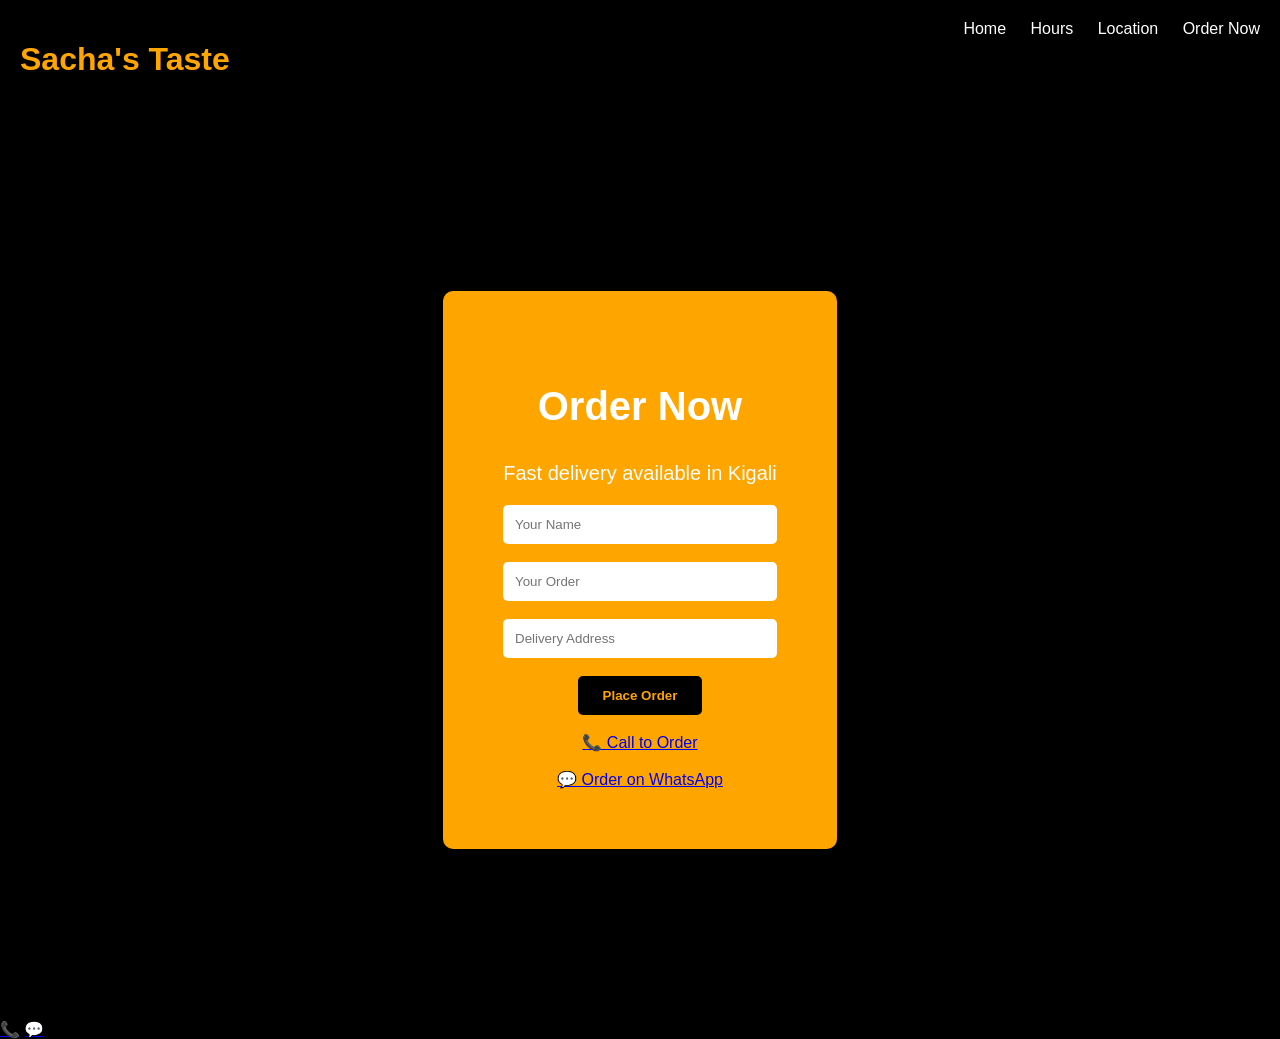
==== contact.html @ 02c011ac "remove index.html" ====
<!DOCTYPE html>
<html lang="en">
<head>
    <meta charset="UTF-8">
    <meta name="viewport" content="width=device-width, initial-scale=1.0">
    <title>Order Now</title>
    <link rel="stylesheet" href="style1.css">
</head>
<body>

<header>
    <h1>Sacha's Taste</h1>

    <nav>
        <a href="home.html">Home</a>
        <a href="hours.html">Hours</a>
        <a href="location.html">Location</a>
        <a href="contact.html">Order Now</a>
    </nav>
</header>

<section class="section">
    <div class="box">
        <h1>Order Now</h1>
        <p>Fast delivery available in Kigali</p>

        <form onsubmit="sendToWhatsApp(event)">
    <input type="text" id="name" placeholder="Your Name" required><br><br>

    <input type="text" id="order" placeholder="Your Order" required><br><br>

    <input type="text" id="address" placeholder="Delivery Address" required><br><br>

    <button type="submit">Place Order</button>
      </form>

        <br>

        <a href="tel:+250788436863" class="call-btn">📞 Call to Order</a>
        <br><br>
        <a href="https://wa.me/250788436863" class="call-btn">💬 Order on WhatsApp</a>
    </div>
</section>

<a href="tel:+250788436863" class="floating-call">📞</a>
<a href="https://wa.me/250788436863" class="floating-whatsapp">💬</a>
<script>
function sendToWhatsApp(event) {
    event.preventDefault();

    let name = document.getElementById("name").value;
    let order = document.getElementById("order").value;
    let address = document.getElementById("address").value;

    let phoneNumber = "250788436863";

    let message = `🍔 *NEW ORDER* 🍔%0A%0A
    👤 Name: ${name}%0A
    🛒 Order: ${order}%0A
    📍 Address: ${address}`;

    let url = `https://wa.me/${phoneNumber}?text=${message}`;

    window.open(url, "_blank");
}
</script>

</body>
</html>
---- style1.css ----
body {
    margin: 0;
    font-family: Arial, sans-serif;
    background: black;
    color: white;
}
header {
    display: flex;
    justify-content: space-between;
    padding: 20px;
    background: black;
}

header h1 {
    color: orange;
}

nav a {
    color: white;
    margin-left: 20px;
    text-decoration: none;
}

nav a:hover {
    color: orange;
}

.section {
    height: 100vh;
    display: flex;
    justify-content: center;
    align-items: center;
}

.box {
    background: orange;
    padding: 60px;
    text-align: center;
    border-radius: 10px;
    animation: fadeIn 1.5s ease;
}

.box h1 {
    font-size: 40px;
}

.box p {
    font-size: 20px;
    margin-top: 10px;
}

@keyframes fadeIn {
    from {
        opacity: 0;
        transform: translateY(30px);
    }
    to {
        opacity: 1;
    }
}
input {
    width: 250px;
    padding: 12px;
    border: none;
    border-radius: 5px;
    outline: none;
}

button {
    padding: 12px 25px;
    background: black;
    color: orange;
    border: none;
    border-radius: 5px;
    cursor: pointer;
    font-weight: bold;
    transition: 0.3s;
}

button:hover {
    background: white;
    color: black;
}
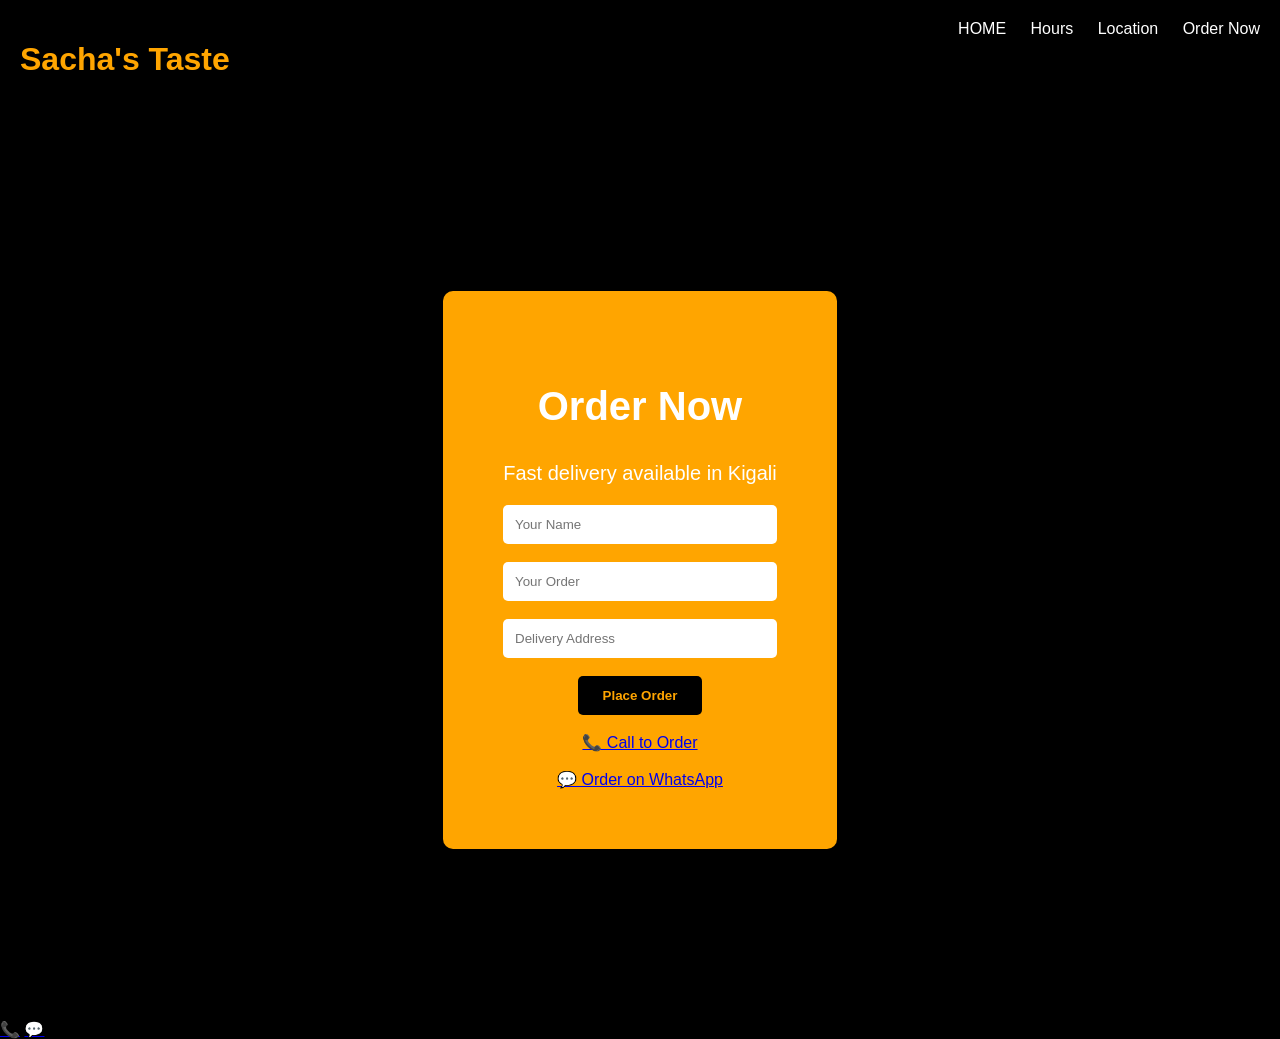
==== commit f2a6ca8a: "Fourth commit" ====
--- a/contact.html
+++ b/contact.html
@@ -5,6 +5,7 @@
     <meta name="viewport" content="width=device-width, initial-scale=1.0">
     <title>Order Now</title>
     <link rel="stylesheet" href="style1.css">
+      <link rel="icon" type="image/png" href="scrape the logo.jpg">
 </head>
 <body>
 
@@ -12,7 +13,7 @@
     <h1>Sacha's Taste</h1>
 
     <nav>
-        <a href="home.html">Home</a>
+        <a href="home.html">HOME</a>
         <a href="hours.html">Hours</a>
         <a href="location.html">Location</a>
         <a href="contact.html">Order Now</a>
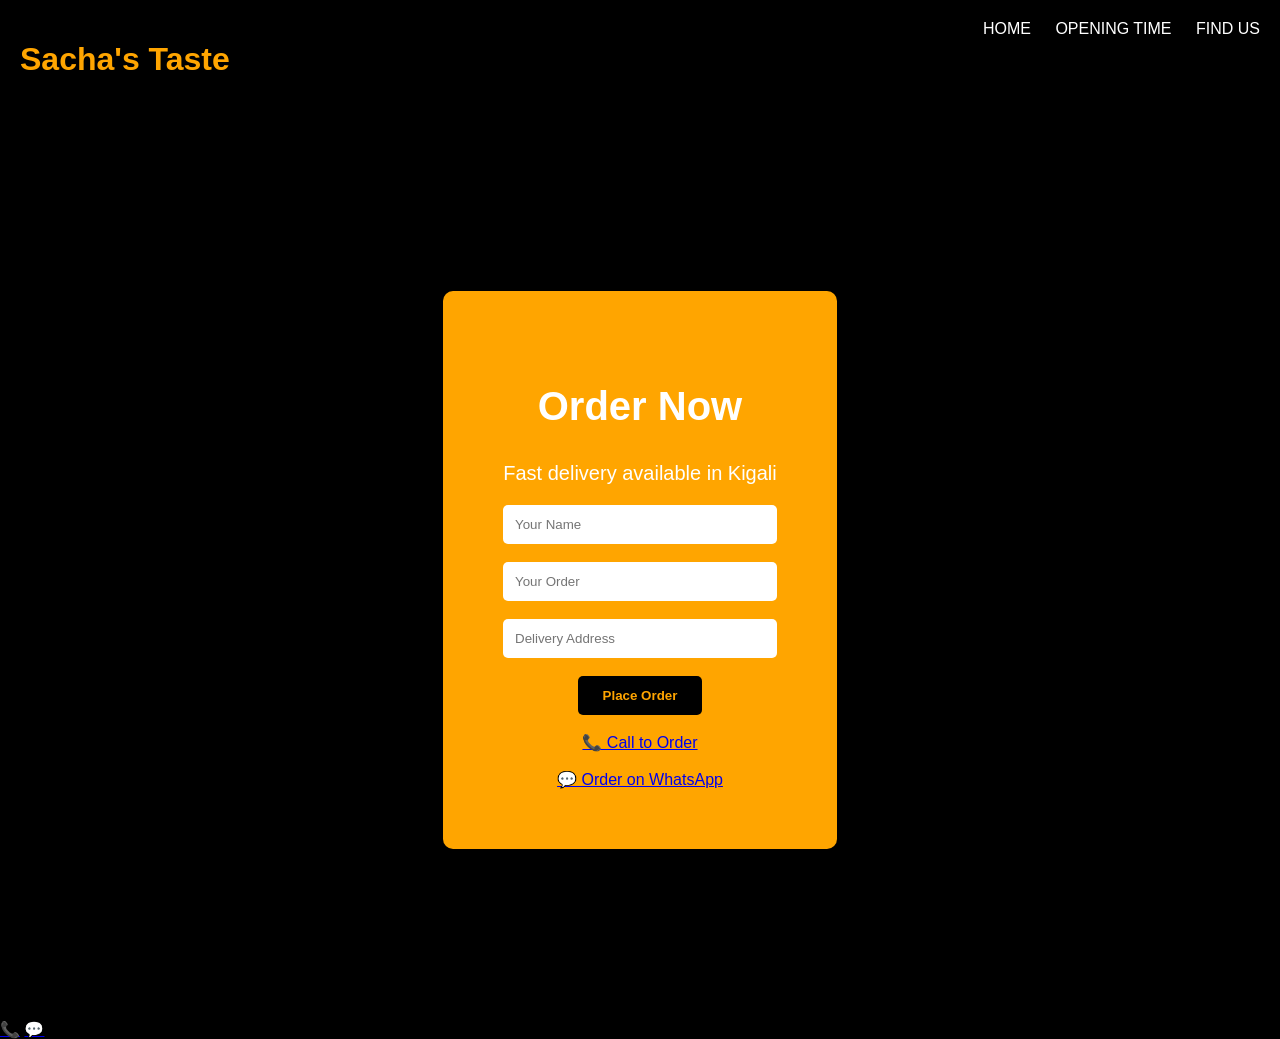
==== commit 9fd9c311: "Eight commit" ====
--- a/contact.html
+++ b/contact.html
@@ -14,9 +14,9 @@
 
     <nav>
         <a href="home.html">HOME</a>
-        <a href="hours.html">Hours</a>
-        <a href="location.html">Location</a>
-        <a href="contact.html">Order Now</a>
+        <a href="hours.html">OPENING TIME</a>
+        <a href="location.html">FIND US</a>
+    
     </nav>
 </header>
 
